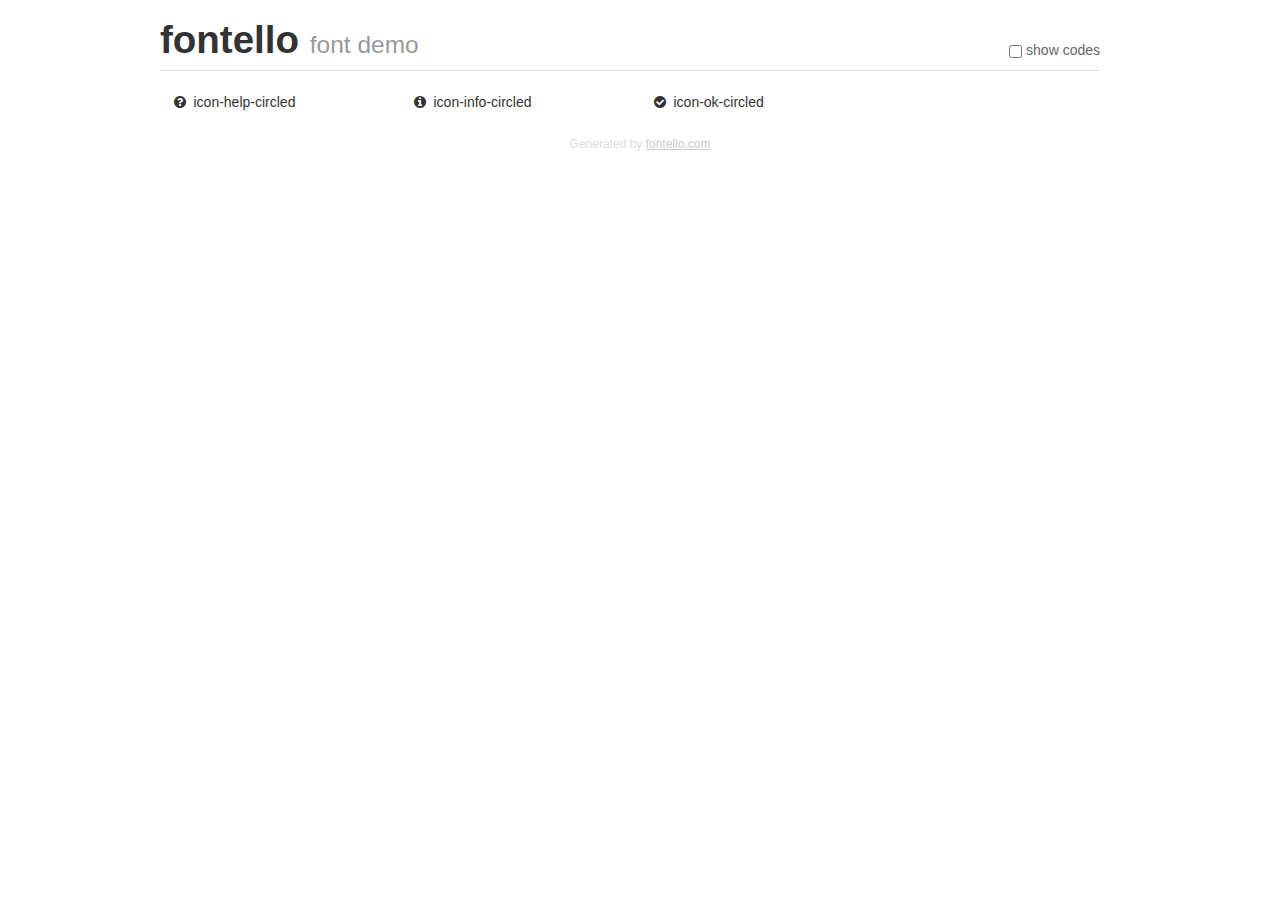
==== demo.html @ bf5cf26b "problemy inmne wersje na innych kompach" ====
<!DOCTYPE html>
<html>
  <head><!--[if lt IE 9]><script language="javascript" type="text/javascript" src="//html5shim.googlecode.com/svn/trunk/html5.js"></script><![endif]-->
    <meta charset="UTF-8"><style>/*
 * Bootstrap v2.2.1
 *
 * Copyright 2012 Twitter, Inc
 * Licensed under the Apache License v2.0
 * http://www.apache.org/licenses/LICENSE-2.0
 *
 * Designed and built with all the love in the world @twitter by @mdo and @fat.
 */
.clearfix {
  *zoom: 1;
}
.clearfix:before,
.clearfix:after {
  display: table;
  content: "";
  line-height: 0;
}
.clearfix:after {
  clear: both;
}
html {
  font-size: 100%;
  -webkit-text-size-adjust: 100%;
  -ms-text-size-adjust: 100%;
}
a:focus {
  outline: thin dotted #333;
  outline: 5px auto -webkit-focus-ring-color;
  outline-offset: -2px;
}
a:hover,
a:active {
  outline: 0;
}
button,
input,
select,
textarea {
  margin: 0;
  font-size: 100%;
  vertical-align: middle;
}
button,
input {
  *overflow: visible;
  line-height: normal;
}
button::-moz-focus-inner,
input::-moz-focus-inner {
  padding: 0;
  border: 0;
}
body {
  margin: 0;
  font-family: "Helvetica Neue", Helvetica, Arial, sans-serif;
  font-size: 14px;
  line-height: 20px;
  color: #333;
  background-color: #fff;
}
a {
  color: #08c;
  text-decoration: none;
}
a:hover {
  color: #005580;
  text-decoration: underline;
}
.row {
  margin-left: -20px;
  *zoom: 1;
}
.row:before,
.row:after {
  display: table;
  content: "";
  line-height: 0;
}
.row:after {
  clear: both;
}
[class*="span"] {
  float: left;
  min-height: 1px;
  margin-left: 20px;
}
.container,
.navbar-static-top .container,
.navbar-fixed-top .container,
.navbar-fixed-bottom .container {
  width: 940px;
}
.span12 {
  width: 940px;
}
.span11 {
  width: 860px;
}
.span10 {
  width: 780px;
}
.span9 {
  width: 700px;
}
.span8 {
  width: 620px;
}
.span7 {
  width: 540px;
}
.span6 {
  width: 460px;
}
.span5 {
  width: 380px;
}
.span4 {
  width: 300px;
}
.span3 {
  width: 220px;
}
.span2 {
  width: 140px;
}
.span1 {
  width: 60px;
}
[class*="span"].pull-right,
.row-fluid [class*="span"].pull-right {
  float: right;
}
.container {
  margin-right: auto;
  margin-left: auto;
  *zoom: 1;
}
.container:before,
.container:after {
  display: table;
  content: "";
  line-height: 0;
}
.container:after {
  clear: both;
}
p {
  margin: 0 0 10px;
}
.lead {
  margin-bottom: 20px;
  font-size: 21px;
  font-weight: 200;
  line-height: 30px;
}
small {
  font-size: 85%;
}
h1 {
  margin: 10px 0;
  font-family: inherit;
  font-weight: bold;
  line-height: 20px;
  color: inherit;
  text-rendering: optimizelegibility;
}
h1 small {
  font-weight: normal;
  line-height: 1;
  color: #999;
}
h1 {
  line-height: 40px;
}
h1 {
  font-size: 38.5px;
}
h1 small {
  font-size: 24.5px;
}
body {
  margin-top: 90px;
}
.header {
  position: fixed;
  top: 0;
  left: 50%;
  margin-left: -480px;
  background-color: #fff;
  border-bottom: 1px solid #ddd;
  padding-top: 10px;
  z-index: 10;
}
.footer {
  color: #ddd;
  font-size: 12px;
  text-align: center;
  margin-top: 20px;
}
.footer a {
  color: #ccc;
  text-decoration: underline;
}
.the-icons {
  font-size: 14px;
  line-height: 24px;
}
.switch {
  position: absolute;
  right: 0;
  bottom: 10px;
  color: #666;
}
.switch input {
  margin-right: 0.3em;
}
.codesOn .i-name {
  display: none;
}
.codesOn .i-code {
  display: inline;
}
.i-code {
  display: none;
}
@font-face {
      font-family: 'fontello';
      src: url('./font/fontello.eot?10881675');
      src: url('./font/fontello.eot?10881675#iefix') format('embedded-opentype'),
           url('./font/fontello.woff?10881675') format('woff'),
           url('./font/fontello.ttf?10881675') format('truetype'),
           url('./font/fontello.svg?10881675#fontello') format('svg');
      font-weight: normal;
      font-style: normal;
    }
     
     
    .demo-icon
    {
      font-family: "fontello";
      font-style: normal;
      font-weight: normal;
      speak: never;
     
      display: inline-block;
      text-decoration: inherit;
      width: 1em;
      margin-right: .2em;
      text-align: center;
      /* opacity: .8; */
     
      /* For safety - reset parent styles, that can break glyph codes*/
      font-variant: normal;
      text-transform: none;
     
      /* fix buttons height, for twitter bootstrap */
      line-height: 1em;
     
      /* Animation center compensation - margins should be symmetric */
      /* remove if not needed */
      margin-left: .2em;
     
      /* You can be more comfortable with increased icons size */
      /* font-size: 120%; */
     
      /* Font smoothing. That was taken from TWBS */
      -webkit-font-smoothing: antialiased;
      -moz-osx-font-smoothing: grayscale;
     
      /* Uncomment for 3D effect */
      /* text-shadow: 1px 1px 1px rgba(127, 127, 127, 0.3); */
    }
     </style>
    <link rel="stylesheet" href="css/animation.css"><!--[if IE 7]><link rel="stylesheet" href="css/" + font.fontname + "-ie7.css"><![endif]-->
    <script>
      function toggleCodes(on) {
        var obj = document.getElementById('icons');
      
        if (on) {
          obj.className += ' codesOn';
        } else {
          obj.className = obj.className.replace(' codesOn', '');
        }
      }
      
    </script>
  </head>
  <body>
    <div class="container header">
      <h1>fontello <small>font demo</small></h1>
      <label class="switch">
        <input type="checkbox" onclick="toggleCodes(this.checked)">show codes
      </label>
    </div>
    <div class="container" id="icons">
      <div class="row">
        <div class="the-icons span3" title="Code: 0xe800"><i class="demo-icon icon-help-circled">&#xe800;</i> <span class="i-name">icon-help-circled</span><span class="i-code">0xe800</span></div>
        <div class="the-icons span3" title="Code: 0xe801"><i class="demo-icon icon-info-circled">&#xe801;</i> <span class="i-name">icon-info-circled</span><span class="i-code">0xe801</span></div>
        <div class="the-icons span3" title="Code: 0xe802"><i class="demo-icon icon-ok-circled">&#xe802;</i> <span class="i-name">icon-ok-circled</span><span class="i-code">0xe802</span></div>
      </div>
    </div>
    <div class="container footer">Generated by <a href="http://fontello.com">fontello.com</a></div>
  </body>
</html>
---- css/animation.css ----
/*
   Animation example, for spinners
*/
.animate-spin {
  -moz-animation: spin 2s infinite linear;
  -o-animation: spin 2s infinite linear;
  -webkit-animation: spin 2s infinite linear;
  animation: spin 2s infinite linear;
  display: inline-block;
}
@-moz-keyframes spin {
  0% {
    -moz-transform: rotate(0deg);
    -o-transform: rotate(0deg);
    -webkit-transform: rotate(0deg);
    transform: rotate(0deg);
  }

  100% {
    -moz-transform: rotate(359deg);
    -o-transform: rotate(359deg);
    -webkit-transform: rotate(359deg);
    transform: rotate(359deg);
  }
}
@-webkit-keyframes spin {
  0% {
    -moz-transform: rotate(0deg);
    -o-transform: rotate(0deg);
    -webkit-transform: rotate(0deg);
    transform: rotate(0deg);
  }

  100% {
    -moz-transform: rotate(359deg);
    -o-transform: rotate(359deg);
    -webkit-transform: rotate(359deg);
    transform: rotate(359deg);
  }
}
@-o-keyframes spin {
  0% {
    -moz-transform: rotate(0deg);
    -o-transform: rotate(0deg);
    -webkit-transform: rotate(0deg);
    transform: rotate(0deg);
  }

  100% {
    -moz-transform: rotate(359deg);
    -o-transform: rotate(359deg);
    -webkit-transform: rotate(359deg);
    transform: rotate(359deg);
  }
}
@-ms-keyframes spin {
  0% {
    -moz-transform: rotate(0deg);
    -o-transform: rotate(0deg);
    -webkit-transform: rotate(0deg);
    transform: rotate(0deg);
  }

  100% {
    -moz-transform: rotate(359deg);
    -o-transform: rotate(359deg);
    -webkit-transform: rotate(359deg);
    transform: rotate(359deg);
  }
}
@keyframes spin {
  0% {
    -moz-transform: rotate(0deg);
    -o-transform: rotate(0deg);
    -webkit-transform: rotate(0deg);
    transform: rotate(0deg);
  }

  100% {
    -moz-transform: rotate(359deg);
    -o-transform: rotate(359deg);
    -webkit-transform: rotate(359deg);
    transform: rotate(359deg);
  }
}
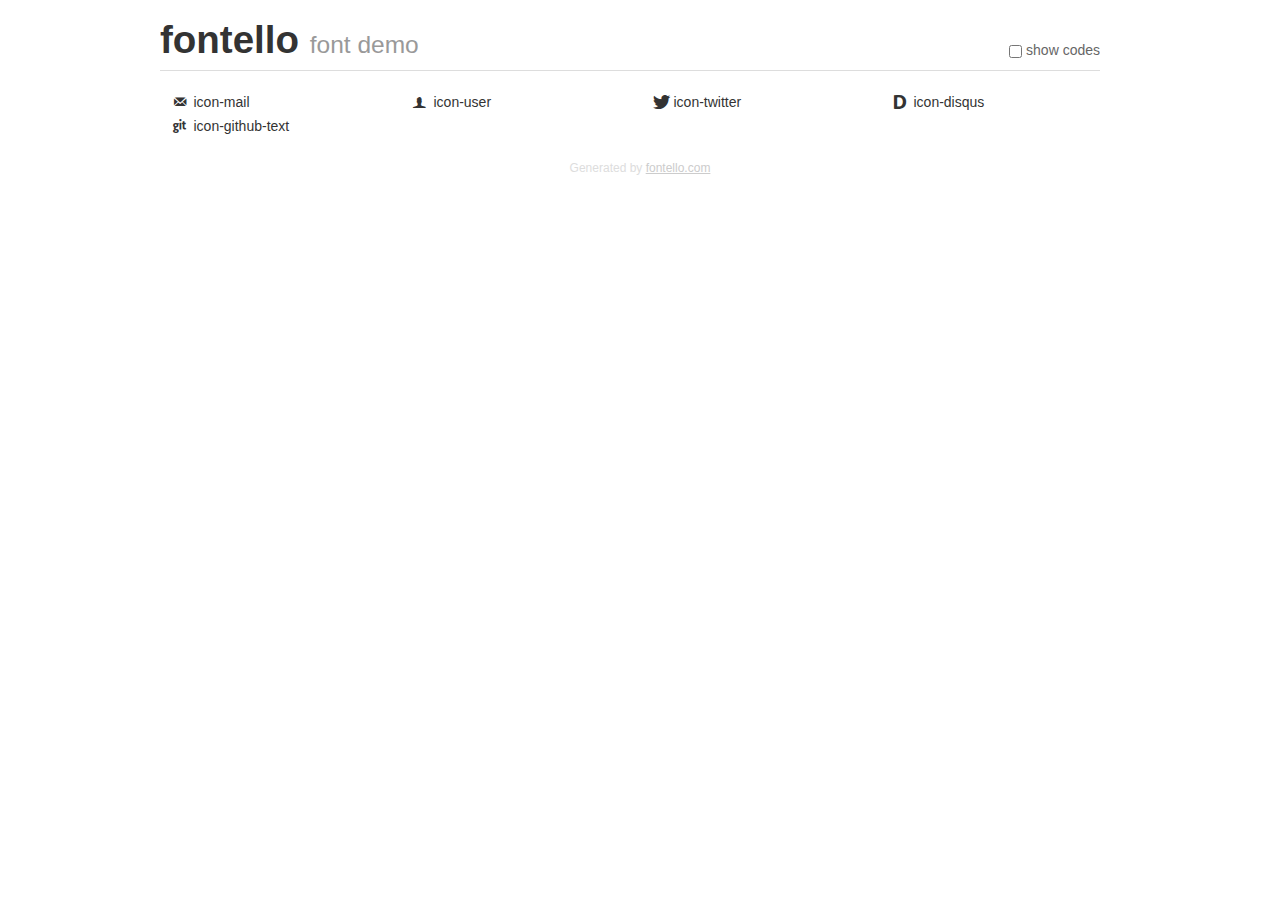
==== commit c1ba37f8: "Zakończenie projektu :)" ====
--- a/demo.html
+++ b/demo.html
@@ -229,11 +229,11 @@
 }
 @font-face {
       font-family: 'fontello';
-      src: url('./font/fontello.eot?10881675');
-      src: url('./font/fontello.eot?10881675#iefix') format('embedded-opentype'),
-           url('./font/fontello.woff?10881675') format('woff'),
-           url('./font/fontello.ttf?10881675') format('truetype'),
-           url('./font/fontello.svg?10881675#fontello') format('svg');
+      src: url('./font/fontello.eot?93371017');
+      src: url('./font/fontello.eot?93371017#iefix') format('embedded-opentype'),
+           url('./font/fontello.woff?93371017') format('woff'),
+           url('./font/fontello.ttf?93371017') format('truetype'),
+           url('./font/fontello.svg?93371017#fontello') format('svg');
       font-weight: normal;
       font-style: normal;
     }
@@ -298,9 +298,13 @@
     </div>
     <div class="container" id="icons">
       <div class="row">
-        <div class="the-icons span3" title="Code: 0xe800"><i class="demo-icon icon-help-circled">&#xe800;</i> <span class="i-name">icon-help-circled</span><span class="i-code">0xe800</span></div>
-        <div class="the-icons span3" title="Code: 0xe801"><i class="demo-icon icon-info-circled">&#xe801;</i> <span class="i-name">icon-info-circled</span><span class="i-code">0xe801</span></div>
-        <div class="the-icons span3" title="Code: 0xe802"><i class="demo-icon icon-ok-circled">&#xe802;</i> <span class="i-name">icon-ok-circled</span><span class="i-code">0xe802</span></div>
+        <div class="the-icons span3" title="Code: 0xe800"><i class="demo-icon icon-mail">&#xe800;</i> <span class="i-name">icon-mail</span><span class="i-code">0xe800</span></div>
+        <div class="the-icons span3" title="Code: 0xe801"><i class="demo-icon icon-user">&#xe801;</i> <span class="i-name">icon-user</span><span class="i-code">0xe801</span></div>
+        <div class="the-icons span3" title="Code: 0xe802"><i class="demo-icon icon-twitter">&#xe802;</i> <span class="i-name">icon-twitter</span><span class="i-code">0xe802</span></div>
+        <div class="the-icons span3" title="Code: 0xe803"><i class="demo-icon icon-disqus">&#xe803;</i> <span class="i-name">icon-disqus</span><span class="i-code">0xe803</span></div>
+      </div>
+      <div class="row">
+        <div class="the-icons span3" title="Code: 0xf307"><i class="demo-icon icon-github-text">&#xf307;</i> <span class="i-name">icon-github-text</span><span class="i-code">0xf307</span></div>
       </div>
     </div>
     <div class="container footer">Generated by <a href="http://fontello.com">fontello.com</a></div>
